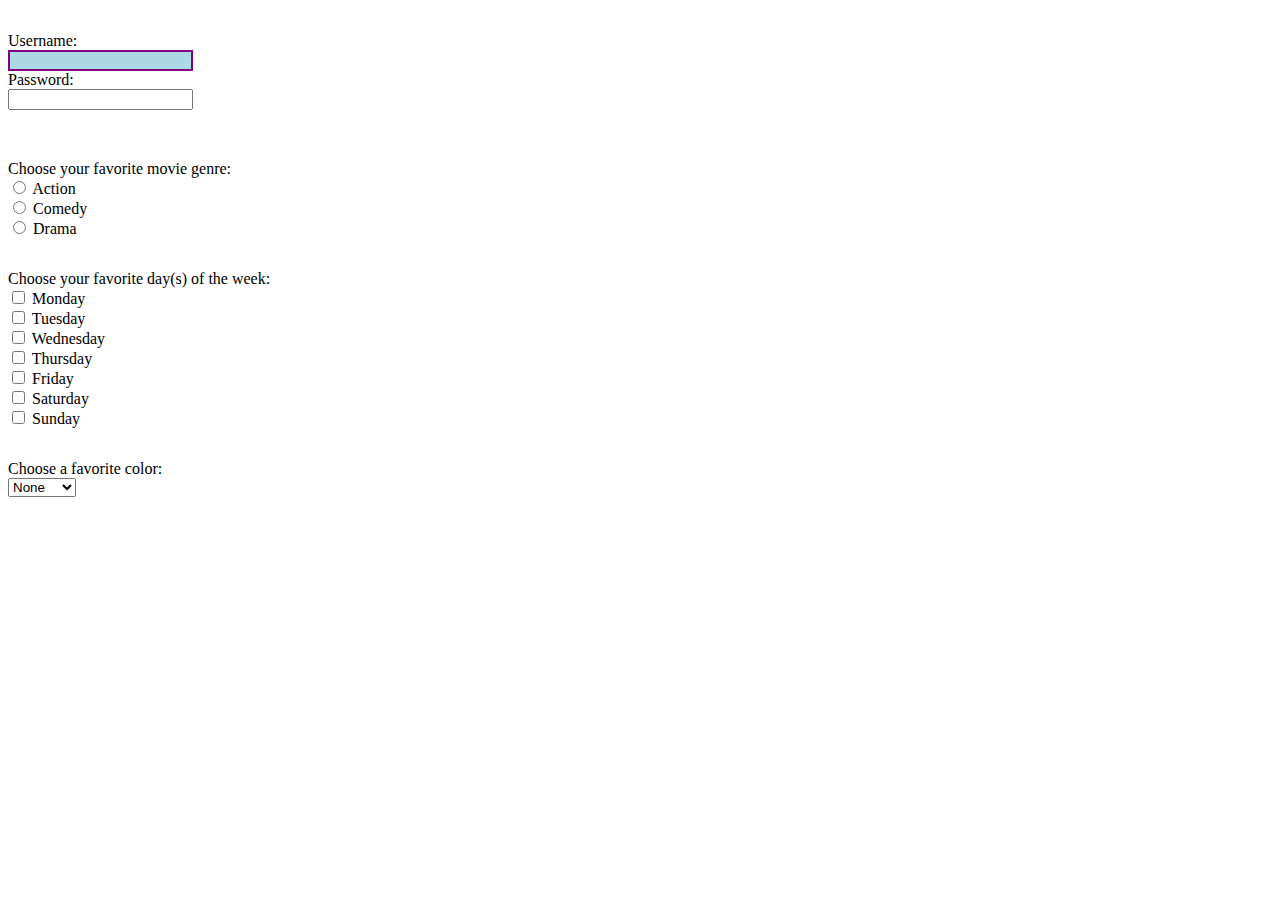
==== codetemplates.html @ 471a5593 "Create code template for radio, select, and login" ====
<!DOCTYPE html>
<html lang="en">
<head>
    <meta charset="UTF-8">
    <meta name="viewport" content="width=device-width, initial-scale=1.0">
    <link rel="stylesheet" href="CSS/style.css" type="text/CSS">
    <title>Template, Not Actual Page</title>
</head>
<body>
    <form name="basic" class="basic-form">
        <label for="fname">Username:</label><br />
        <input type="text" id="fname" name="username" /><br />
        <label for="pwd">Password:</label><br />
        <input type="password" name="pwd" id="pwd" /><br /><br />
      </form>
  
      <!-- Radio Buttons -->
      <form name="basic" class="basic-form">
        <div class="morm-form">
            <label for="movie">Choose your favorite movie genre:</label> <br />
          <input type="radio" id="a" name="movie" value="action" />
          <label for="a">Action</label>
          <br />
          <input type="radio" id="b" name="movie" value="comedy" />
          <label for="b">Comedy</label>
          <br />
          <input type="radio" id="c" name="movie" value="drama" />
          <label for="c">Drama</label>
        </div>
      </form>
  
      <!-- Check Boxes -->
      <form name="basic" class="basic-form">
        <div class="more-form">
            <label for="day"> Choose your favorite day(s) of the week:</label> <br />
          <input type="checkbox" id="mon" name="dow" value="Monday" />
          <label for="mon">Monday</label> <br />
  
          <input type="checkbox" id="tue" name="dow" value="Tuesday" />
          <label for="tue">Tuesday</label> <br />
  
          <input type="checkbox" id="wed" name="dow" value="Wednesday" />
          <label for="wed">Wednesday</label> <br />
  
          <input type="checkbox" id="thu" name="dow" value="Thursday" />
          <label for="thu">Thursday</label> <br />
  
          <input type="checkbox" id="fri" name="dow" value="Friday" />
          <label for="fri">Friday</label> <br />
  
          <input type="checkbox" id="sat" name="dow" value="Saturday" />
          <label for="sat">Saturday</label> <br />
  
          <input type="checkbox" id="sun" name="dow" value="Sunday" />
          <label for="sun">Sunday</label> <br />
        </div>
      </form>
  
      <!-- Select Form -->
      <form action="basic" class="basic-form">
        <div class="more-form">
          <label for="favcolor"> Choose a favorite color:</label> <br />
          <select name="favcolor" id="favcolor">
            <option value="none">None</option>
            <option value="red">Red</option>
            <option value="blue">Blue</option>
            <option value="orange">Orange</option>
            <option value="yellow">Yellow</option>
            <option value="hotpink">Hotpink</option>
            <option value="purple">Purple</option>
            <option value="other">Other</option>
          </select>
        </div>
      </form>
</body>
</html>
---- CSS/style.css ----
.center {
  text-align: center;
  color: white;
}
#titlemain {
  text-align: center;
  border: 2px solid white;
  color: white;
}
#links {
  text-align: center;
}
#righttitle {
  float: right;
  width: 400px;
  color: white;
}
#righttext {
  float: right;
  width: 400px;
  color: white;
}
#lefttitle {
  width: 400px;
  color: white;
}
#lefttext {
  width: 400px;
  color: white;
}

.nav-h,
.nav-v {
  list-style-type: none;
  margin: 0;
  padding: 0;
  overflow: hidden;
  background-color: black;
  width: fit-content;
  border: 3px solid lightblue;
}
.nav-h {
  background-color: rgb(233, 164, 73);
  text-align: center;
}
.nav-h li {
  float: left;
}


li a {
  display: block;
  color: lightblue;
  text-align: center;
  padding: 14px 16px;
  text-decoration: none;
  background-color: black;
}

li a:hover {
  background-color: hotpink;
}

.active {
  background-color: purple;
}

.header-a {
  text-align: center;
  position: absolute;
  top: 0px;
  right: 45%;
  display: inline;
  margin: 8px;
  background-color: lightblue;
}
.general-text {color: white;}
.general-text a {color: white}
.general-text a:hover {color: hotpink;}
.img-background {background-image: url(/Image/cyberpunk-7443431.jpg);
  background-size: cover;
}
.background2{background-image: url(/Image/cyberpunk-g78ecc7cf7_1920.jpg);
background-size: cover;

}

/* Finish tomorrow when lesson is complete */
.container-text{display: grid;
}


.basic-form {
  margin: 32px 0;
}

#fname {
  background-color: lightblue;
  border: 2px solid purple;
}
#fname:focus {
  border: 4px solid hotpink;
}
.basic-form,
.morm-form {
  margin: 32px 0;
}
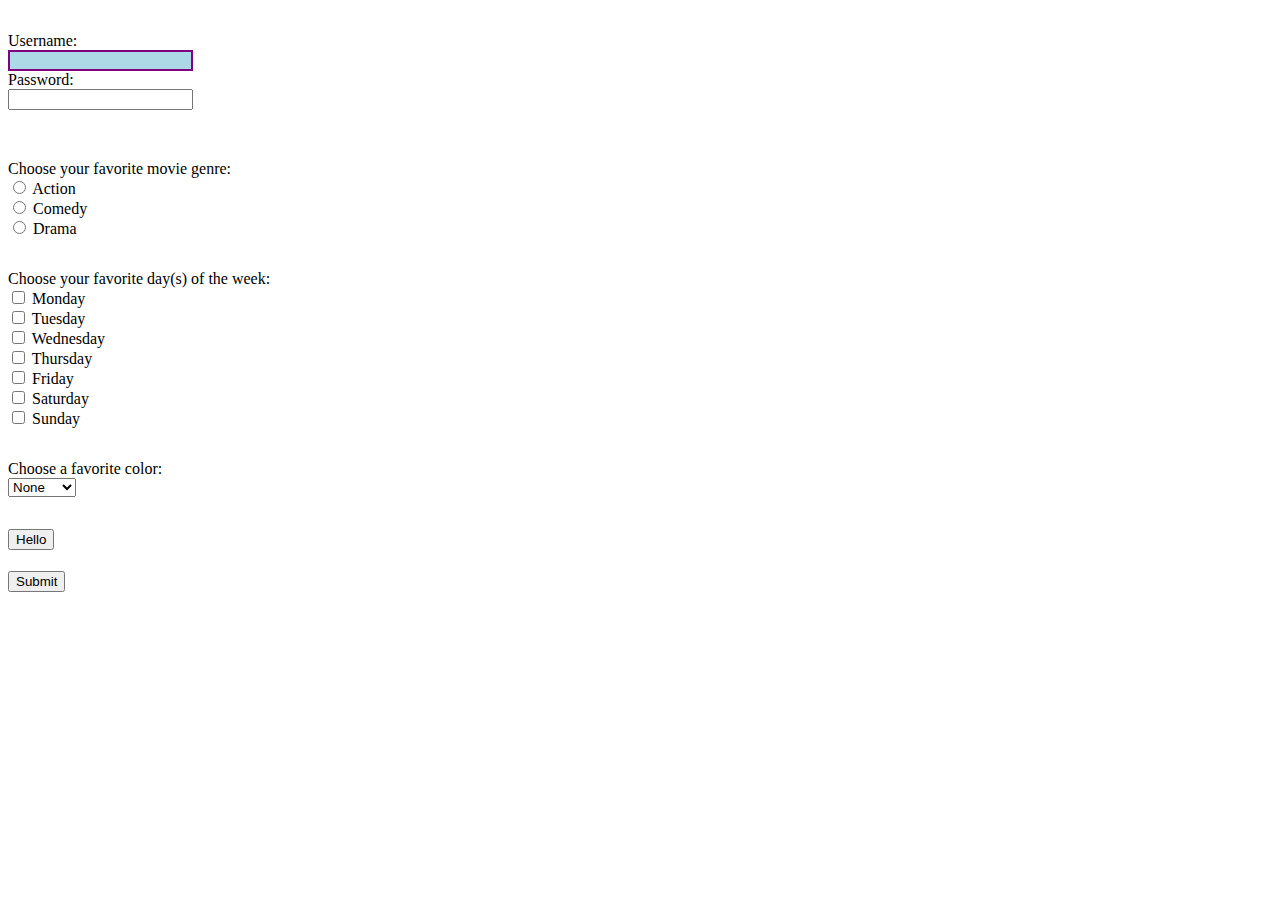
==== commit c53e7b95: "Button Insertion with java" ====
--- a/codetemplates.html
+++ b/codetemplates.html
@@ -1,76 +1,102 @@
 <!DOCTYPE html>
 <html lang="en">
-<head>
-    <meta charset="UTF-8">
-    <meta name="viewport" content="width=device-width, initial-scale=1.0">
-    <link rel="stylesheet" href="CSS/style.css" type="text/CSS">
+  <head>
+    <meta charset="UTF-8" />
+    <meta name="viewport" content="width=device-width, initial-scale=1.0" />
+    <link rel="stylesheet" href="CSS/style.css" type="text/CSS" />
     <title>Template, Not Actual Page</title>
-</head>
-<body>
+  </head>
+  <body>
     <form name="basic" class="basic-form">
-        <label for="fname">Username:</label><br />
-        <input type="text" id="fname" name="username" /><br />
-        <label for="pwd">Password:</label><br />
-        <input type="password" name="pwd" id="pwd" /><br /><br />
-      </form>
-  
-      <!-- Radio Buttons -->
-      <form name="basic" class="basic-form">
-        <div class="morm-form">
-            <label for="movie">Choose your favorite movie genre:</label> <br />
-          <input type="radio" id="a" name="movie" value="action" />
-          <label for="a">Action</label>
-          <br />
-          <input type="radio" id="b" name="movie" value="comedy" />
-          <label for="b">Comedy</label>
-          <br />
-          <input type="radio" id="c" name="movie" value="drama" />
-          <label for="c">Drama</label>
-        </div>
-      </form>
-  
-      <!-- Check Boxes -->
-      <form name="basic" class="basic-form">
-        <div class="more-form">
-            <label for="day"> Choose your favorite day(s) of the week:</label> <br />
-          <input type="checkbox" id="mon" name="dow" value="Monday" />
-          <label for="mon">Monday</label> <br />
-  
-          <input type="checkbox" id="tue" name="dow" value="Tuesday" />
-          <label for="tue">Tuesday</label> <br />
-  
-          <input type="checkbox" id="wed" name="dow" value="Wednesday" />
-          <label for="wed">Wednesday</label> <br />
-  
-          <input type="checkbox" id="thu" name="dow" value="Thursday" />
-          <label for="thu">Thursday</label> <br />
-  
-          <input type="checkbox" id="fri" name="dow" value="Friday" />
-          <label for="fri">Friday</label> <br />
-  
-          <input type="checkbox" id="sat" name="dow" value="Saturday" />
-          <label for="sat">Saturday</label> <br />
-  
-          <input type="checkbox" id="sun" name="dow" value="Sunday" />
-          <label for="sun">Sunday</label> <br />
-        </div>
-      </form>
-  
-      <!-- Select Form -->
-      <form action="basic" class="basic-form">
-        <div class="more-form">
-          <label for="favcolor"> Choose a favorite color:</label> <br />
-          <select name="favcolor" id="favcolor">
-            <option value="none">None</option>
-            <option value="red">Red</option>
-            <option value="blue">Blue</option>
-            <option value="orange">Orange</option>
-            <option value="yellow">Yellow</option>
-            <option value="hotpink">Hotpink</option>
-            <option value="purple">Purple</option>
-            <option value="other">Other</option>
-          </select>
-        </div>
-      </form>
-</body>
-</html>+      <label for="fname">Username:</label><br />
+      <input type="text" id="fname" name="username" /><br />
+      <label for="pwd">Password:</label><br />
+      <input type="password" name="pwd" id="pwd" /><br /><br />
+    </form>
+
+    <!-- Radio Buttons -->
+    <form name="basic" class="basic-form">
+      <div class="morm-form">
+        <label for="movie">Choose your favorite movie genre:</label> <br />
+        <input type="radio" id="a" name="movie" value="action" />
+        <label for="a">Action</label>
+        <br />
+        <input type="radio" id="b" name="movie" value="comedy" />
+        <label for="b">Comedy</label>
+        <br />
+        <input type="radio" id="c" name="movie" value="drama" />
+        <label for="c">Drama</label>
+      </div>
+    </form>
+
+    <!-- Check Boxes -->
+    <form name="basic" class="basic-form">
+      <div class="more-form">
+        <label for="day"> Choose your favorite day(s) of the week:</label>
+        <br />
+        <input type="checkbox" id="mon" name="dow" value="Monday" />
+        <label for="mon">Monday</label> <br />
+
+        <input type="checkbox" id="tue" name="dow" value="Tuesday" />
+        <label for="tue">Tuesday</label> <br />
+
+        <input type="checkbox" id="wed" name="dow" value="Wednesday" />
+        <label for="wed">Wednesday</label> <br />
+
+        <input type="checkbox" id="thu" name="dow" value="Thursday" />
+        <label for="thu">Thursday</label> <br />
+
+        <input type="checkbox" id="fri" name="dow" value="Friday" />
+        <label for="fri">Friday</label> <br />
+
+        <input type="checkbox" id="sat" name="dow" value="Saturday" />
+        <label for="sat">Saturday</label> <br />
+
+        <input type="checkbox" id="sun" name="dow" value="Sunday" />
+        <label for="sun">Sunday</label> <br />
+      </div>
+    </form>
+
+    <!-- Select Form -->
+    <form action="basic" class="basic-form">
+      <div class="more-form">
+        <label for="favcolor"> Choose a favorite color:</label> <br />
+        <select name="favcolor" id="favcolor">
+          <option value="none">None</option>
+          <option value="red">Red</option>
+          <option value="blue">Blue</option>
+          <option value="orange">Orange</option>
+          <option value="yellow">Yellow</option>
+          <option value="hotpink">Hotpink</option>
+          <option value="purple">Purple</option>
+          <option value="other">Other</option>
+        </select>
+      </div>
+    </form>
+
+    <!-- Button Insertion -->
+    <button type="button" onclick="alert ('Hello There!')">Hello</button>
+
+    <div class="out-form">
+      <h1 id="out-name"></h1>
+      <p id="out-movie"></p>
+      <p id="out-color"></p>
+    </div>
+    <button type="button" onclick="result()">Submit</button>
+  </body>
+
+  <!-- Note: I do not believe I'll use any funtions on this page, but I will keep this template just in case I change my mind. 
+    Perhaps have a cool login or something. -->
+
+  <script>
+    function result() {
+      let name = document.getElementById("fname").value;
+      //let movie= document.forms.basic.movie.value;
+      //let color = document.forms.basic.favcolor.value;
+
+      document.getElementById("out-name").innerHTML = name;
+      // document.getElementById('out-movie').innerHTML = movie;
+      // document.getElementById('out-color').innerHTML = color;
+    }
+  </script>
+</html>
